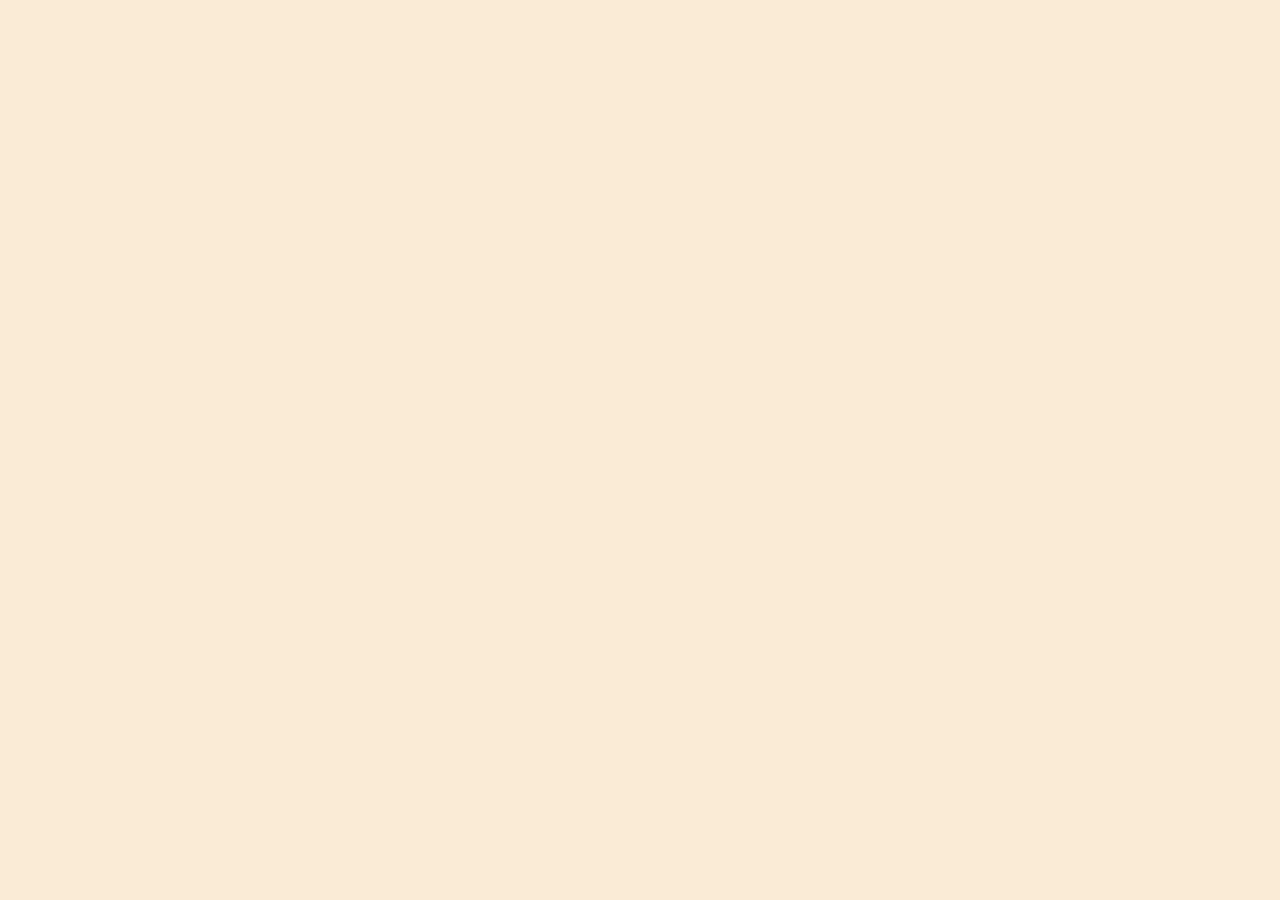
==== index.html @ 155c7995 "feat: add basic structure and styles" ====
<!DOCTYPE html>
<html lang="en">
<head>
    <meta charset="UTF-8">
    <meta name="viewport" content="width=device-width, initial-scale=1.0">
    <title>Мои рецепты</title>
    <link rel="stylesheet" href="style.css">
</head>
<body>
    
</body>
</html>
---- style.css ----
body{
    background-color: antiquewhite;
}
p{
 color: burlywood;
}
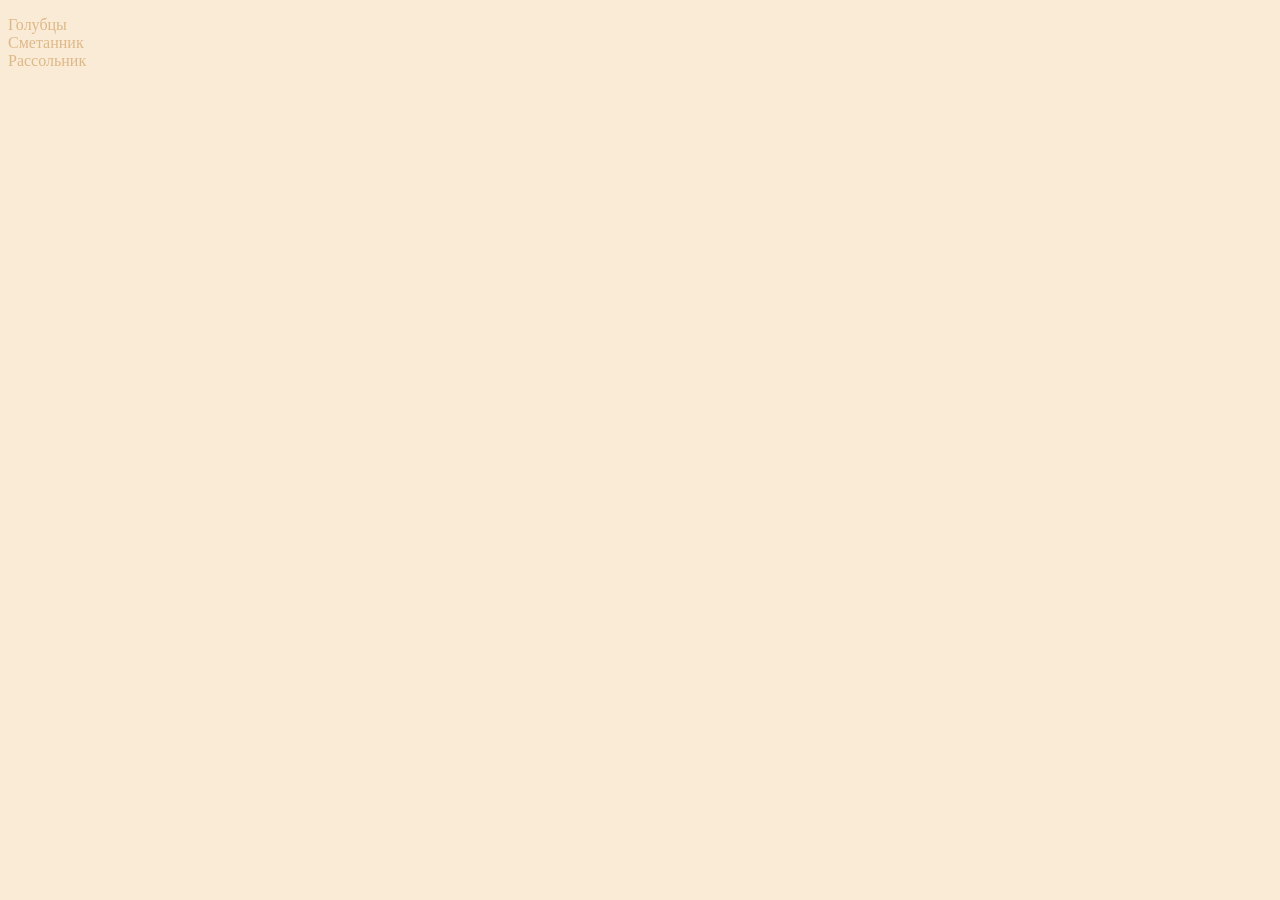
==== commit 46900789: "feat: add recipe list" ====
--- a/index.html
+++ b/index.html
@@ -7,6 +7,6 @@
     <link rel="stylesheet" href="style.css">
 </head>
 <body>
-    
+    <p> Голубцы <br> Сметанник <br> Рассольник</p>
 </body>
 </html>
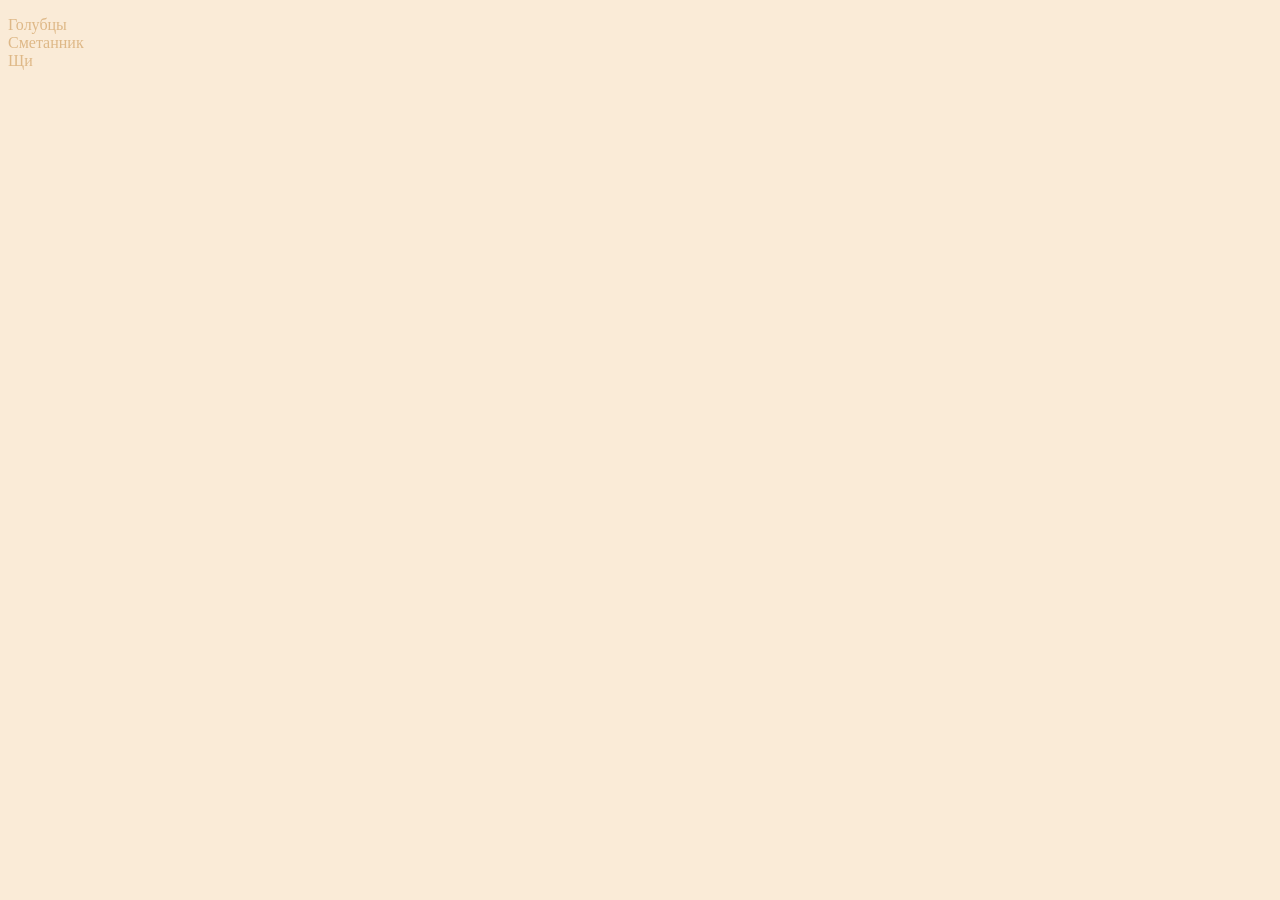
==== commit b96ec315: "fix: rename recipe name" ====
--- a/index.html
+++ b/index.html
@@ -7,6 +7,6 @@
     <link rel="stylesheet" href="style.css">
 </head>
 <body>
-    <p> Голубцы <br> Сметанник <br> Рассольник</p>
+    <p> Голубцы <br> Сметанник <br> Щи </p>
 </body>
 </html>
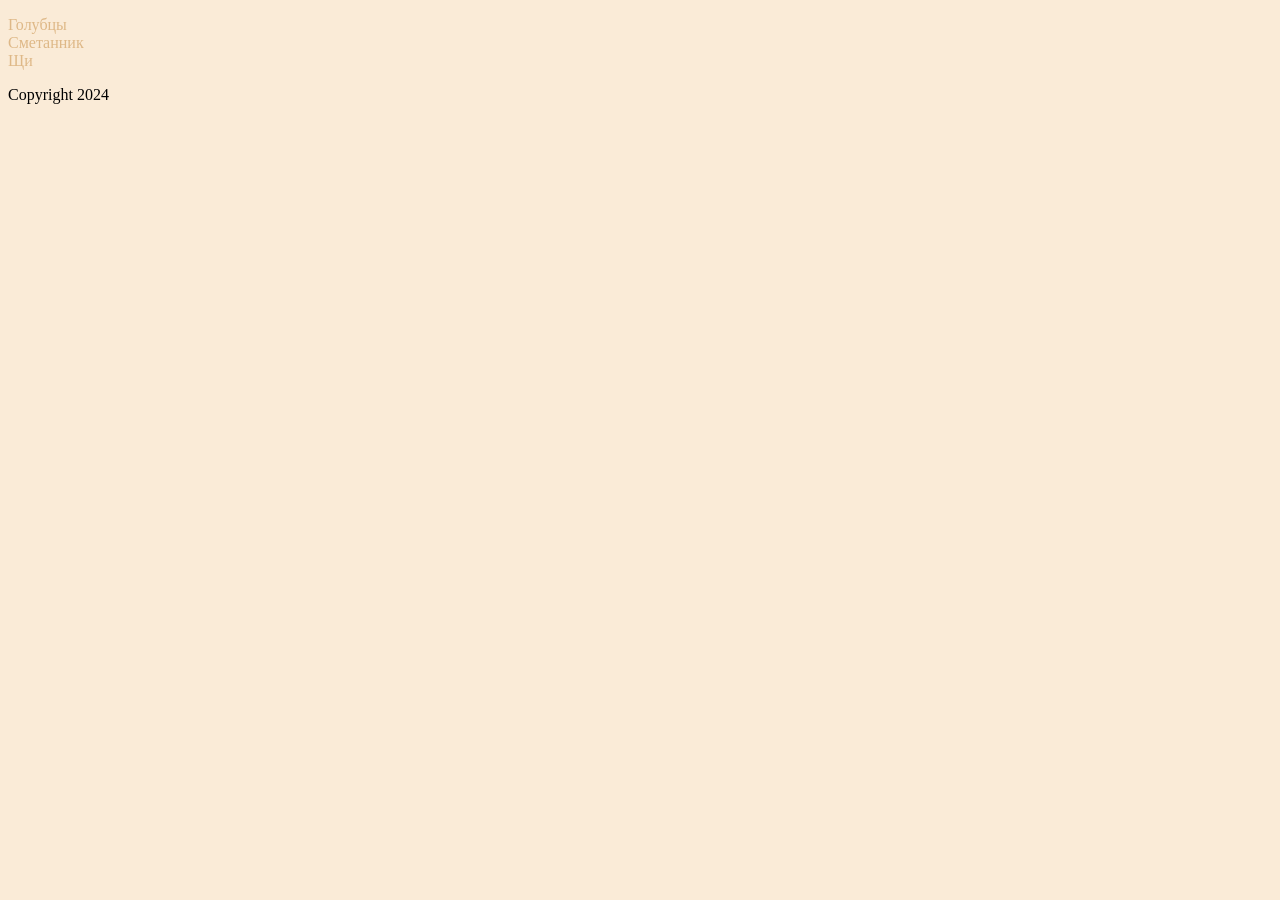
==== commit 4b5dfcf1: "footer 1" ====
--- a/index.html
+++ b/index.html
@@ -7,6 +7,7 @@
     <link rel="stylesheet" href="style.css">
 </head>
 <body>
-    <p> Голубцы <br> Сметанник <br> Щи </p>
+    <p>Голубцы<br>Сметанник<br>Щи</p>
+    <footer>Copyright 2024</footer>
 </body>
 </html>
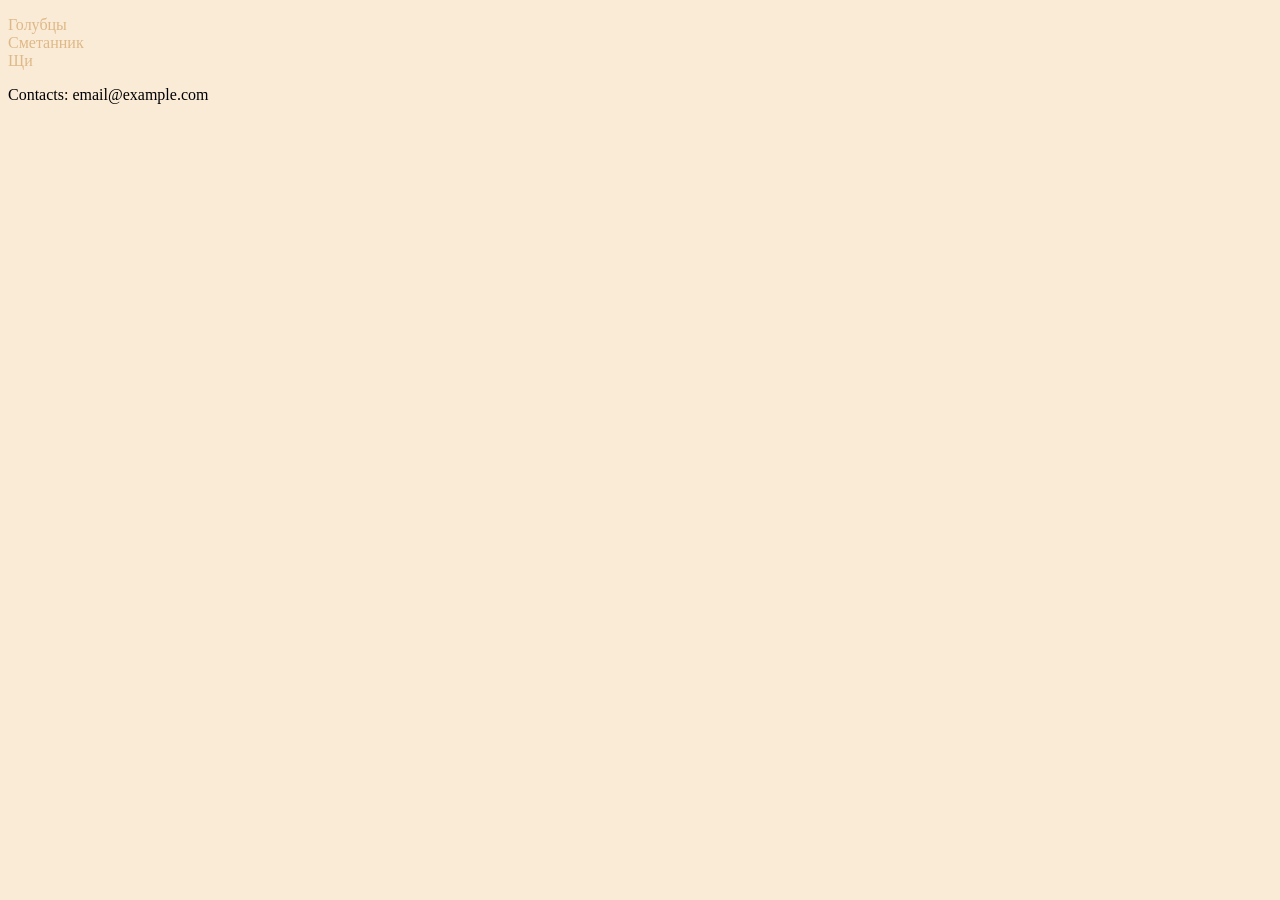
==== commit ca28eb16: "footer 2" ====
--- a/index.html
+++ b/index.html
@@ -8,6 +8,6 @@
 </head>
 <body>
     <p>Голубцы<br>Сметанник<br>Щи</p>
-    <footer>Copyright 2024</footer>
+    <footer>Contacts: email@example.com</footer>
 </body>
 </html>
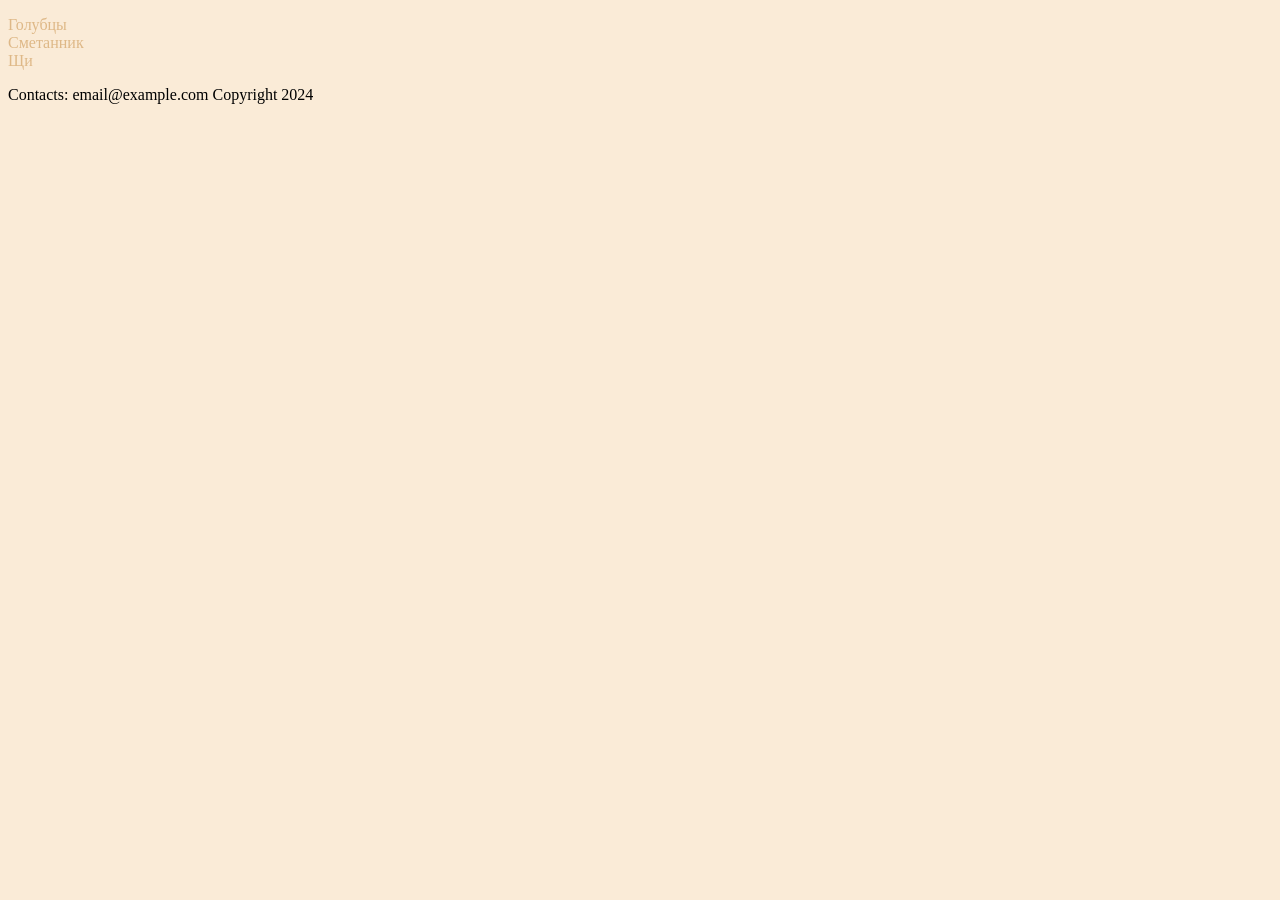
==== commit dfdae28c: "footer merge" ====
--- a/index.html
+++ b/index.html
@@ -8,6 +8,7 @@
 </head>
 <body>
     <p>Голубцы<br>Сметанник<br>Щи</p>
-    <footer>Contacts: email@example.com</footer>
+
+    <footer>Contacts: email@example.com Copyright 2024</footer>
 </body>
 </html>
